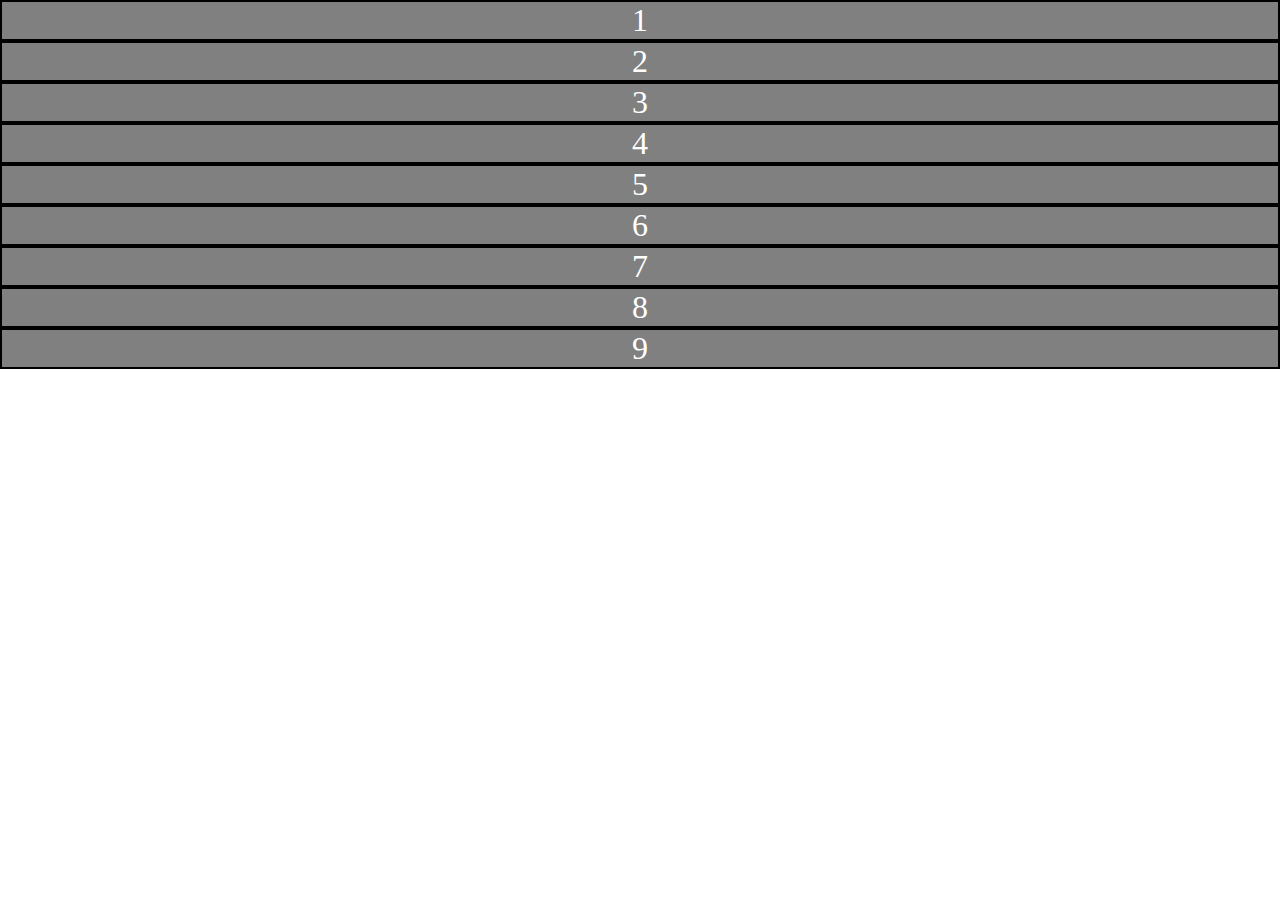
==== grid-practice/grid-fundamentals.html @ 5f48faa9 "Add display grid to main container" ====
<!DOCTYPE html>
<html lang="en">
<head>
    <meta charset="UTF-8">
    <meta name="viewport" content="width=device-width, initial-scale=1.0">
    <title>Document</title>
    <style>
        html {
            box-sizing: border-box;
        }

        *, *::before, *::after {
            box-sizing: inherit;
            margin: 0; 
            padding: 0;
        }

        main div {
            font-size: 2em;
            color: white;
            background: grey;
            border: 2px solid black;
            display: flex;
            justify-content: center;
            align-items: center;
        }

        main {
            grid-template-columns: 200px 200px 200px;
            grid-template-rows: 200px 200px 200px;
        }

        
    </style>
</head>
<body>
    <main>
        <div>1</div>
        <div>2</div>
        <div>3</div>
        <div>4</div>
        <div>5</div>
        <div>6</div>
        <div>7</div>
        <div>8</div>
        <div>9</div>
    </main>
</body>
</html>
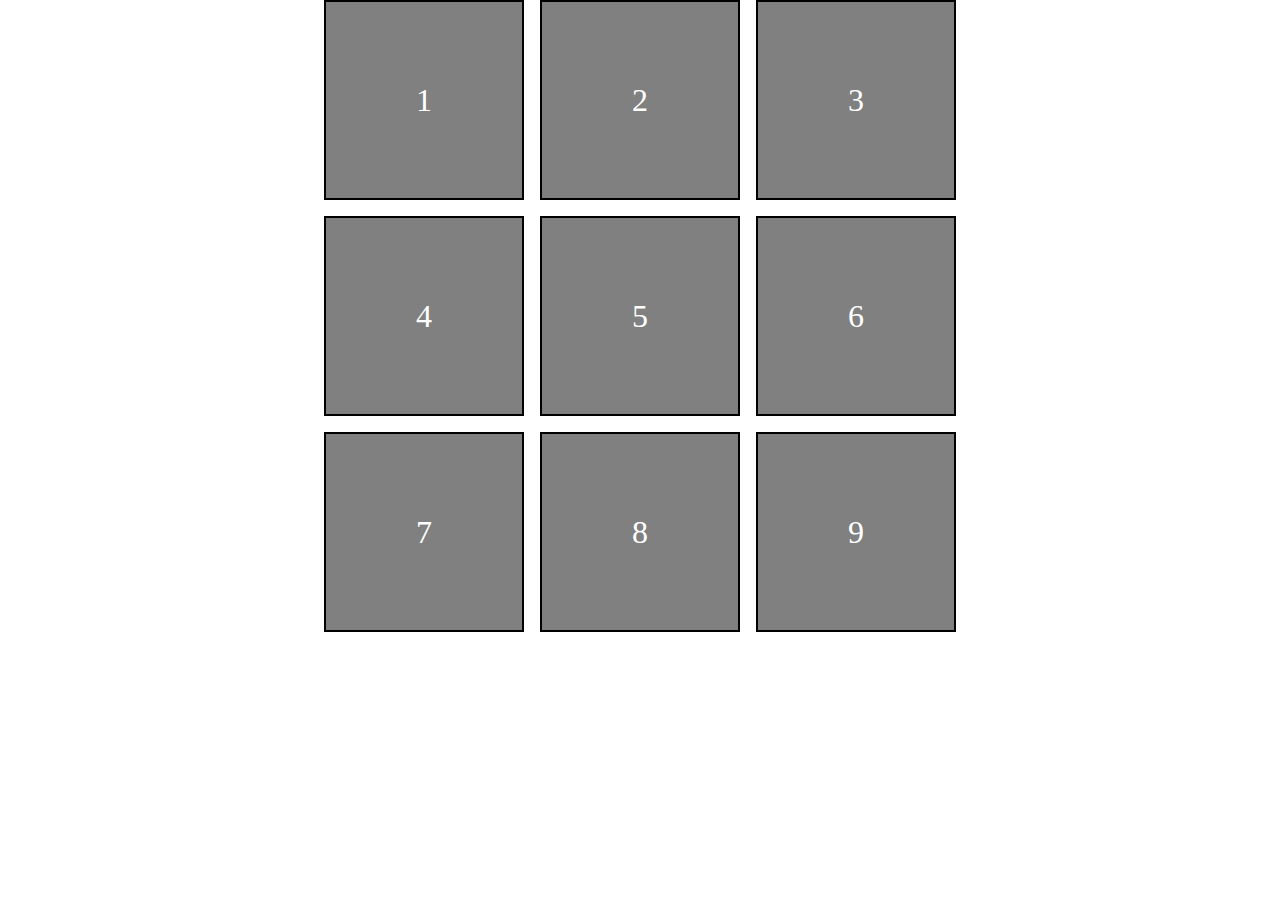
==== commit 2c512697: "Center grid system" ====
--- a/grid-practice/grid-fundamentals.html
+++ b/grid-practice/grid-fundamentals.html
@@ -15,6 +15,9 @@
             padding: 0;
         }
 
+        body {
+            text-align: center;
+        }
         main div {
             font-size: 2em;
             color: white;
@@ -26,8 +29,10 @@
         }
 
         main {
+            display: inline-grid;
             grid-template-columns: 200px 200px 200px;
             grid-template-rows: 200px 200px 200px;
+            grid-gap: 1em;
         }
 
         
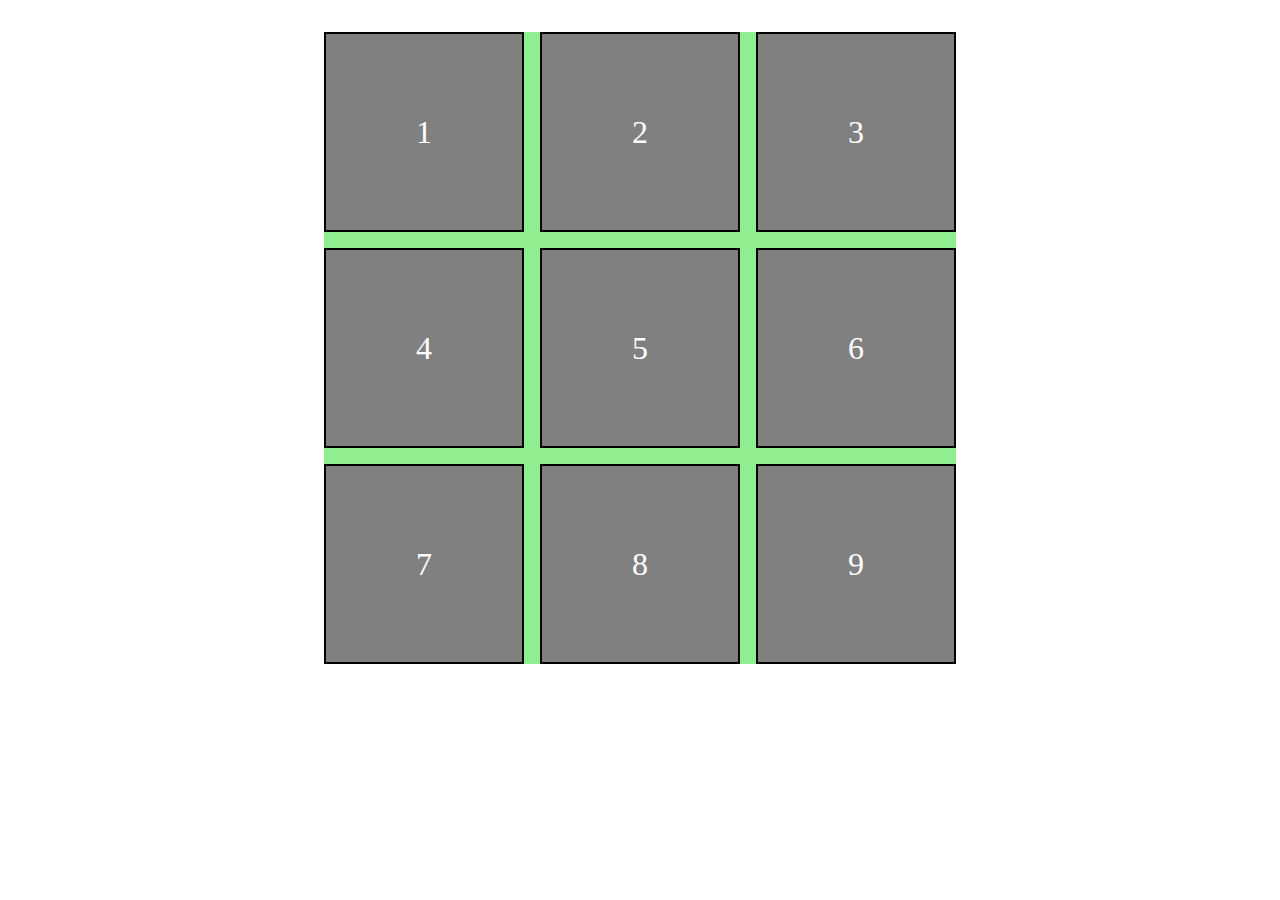
==== commit 9ad1c8bd: "Explicitly place gray tiles" ====
--- a/grid-practice/grid-fundamentals.html
+++ b/grid-practice/grid-fundamentals.html
@@ -20,6 +20,7 @@
         }
         main div {
             font-size: 2em;
+            border: 1px solid black;
             color: white;
             background: grey;
             border: 2px solid black;
@@ -29,26 +30,38 @@
         }
 
         main {
+            margin-top: 2em;
+            background: lightgreen;
             display: inline-grid;
             grid-template-columns: 200px 200px 200px;
             grid-template-rows: 200px 200px 200px;
             grid-gap: 1em;
         }
 
+        .one {grid-area: 1 / 1 / 2 / 2}
+        .two {grid-area: 1 / 2 / 2 / 3}
+        .three {grid-area: 1 / 3 / 2 / 4}
+        .four {grid-area: 2 / 1 / 3 / 2}
+        .five {grid-area: 2 / 2 / 3 / 3}
+        .six {grid-area: 2 / 3 / 3 / 4}
+        .seven {grid-area: 3 / 1 / 4 / 2}
+        .eight {grid-area: 3 / 2 / 4 / 3}
+        .nine {grid-area: 3 / 3 / 4 / 4}
+
         
     </style>
 </head>
 <body>
     <main>
-        <div>1</div>
-        <div>2</div>
-        <div>3</div>
-        <div>4</div>
-        <div>5</div>
-        <div>6</div>
-        <div>7</div>
-        <div>8</div>
-        <div>9</div>
+        <div class="one">1</div>
+        <div class="two">2</div>
+        <div class="three">3</div>
+        <div class="four">4</div>
+        <div class="five">5</div>
+        <div class="six">6</div>
+        <div class="seven">7</div>
+        <div class="eight">8</div>
+        <div class="nine">9</div>
     </main>
 </body>
 </html>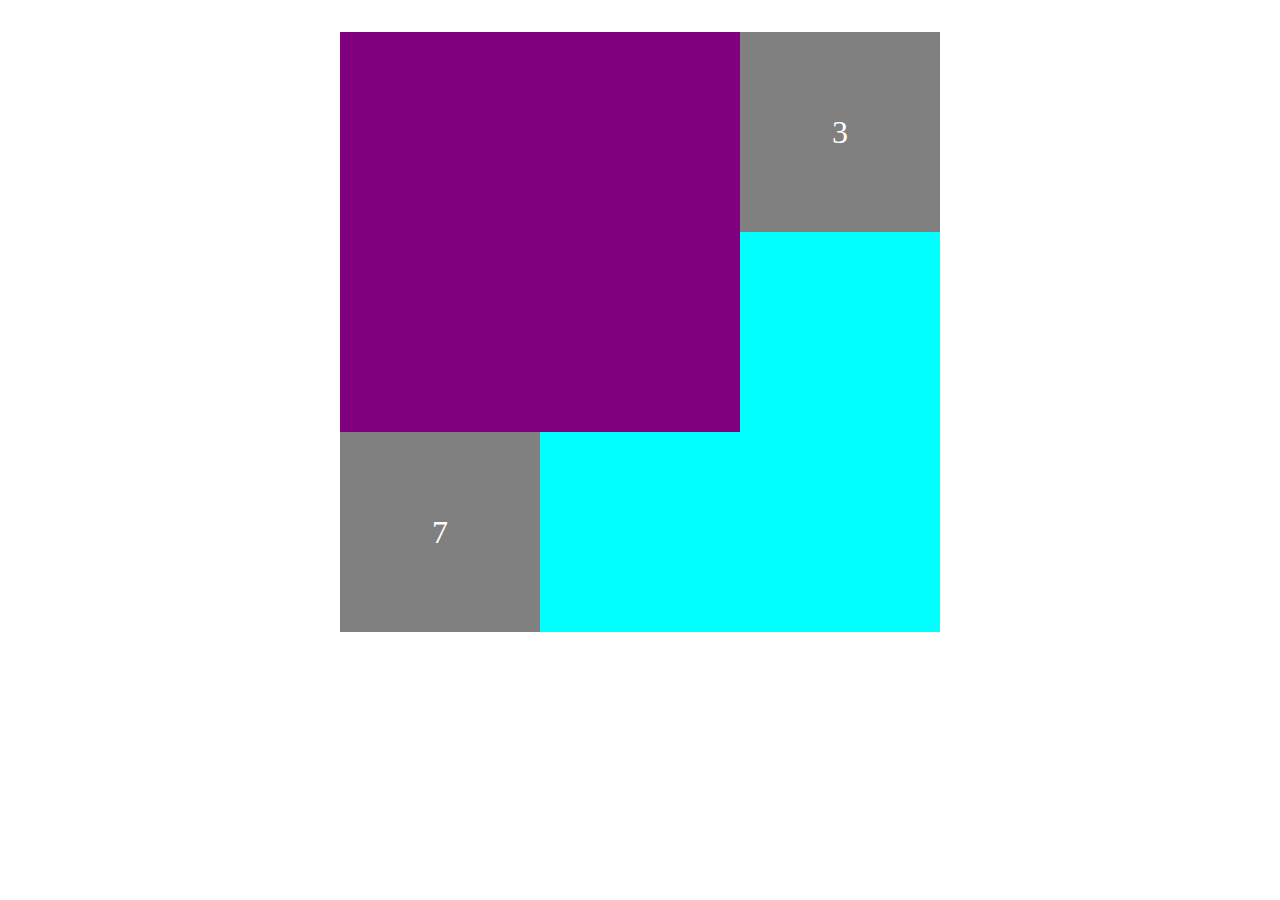
==== commit bb7f38d0: "Overlap div items" ====
--- a/grid-practice/grid-fundamentals.html
+++ b/grid-practice/grid-fundamentals.html
@@ -20,10 +20,9 @@
         }
         main div {
             font-size: 2em;
-            border: 1px solid black;
             color: white;
             background: grey;
-            border: 2px solid black;
+            /* border: 2px solid black; */
             display: flex;
             justify-content: center;
             align-items: center;
@@ -35,7 +34,7 @@
             display: inline-grid;
             grid-template-columns: 200px 200px 200px;
             grid-template-rows: 200px 200px 200px;
-            grid-gap: 1em;
+            /* grid-gap: 1em; */
         }
 
         .one {grid-area: 1 / 1 / 2 / 2}
@@ -48,6 +47,19 @@
         .eight {grid-area: 3 / 2 / 4 / 3}
         .nine {grid-area: 3 / 3 / 4 / 4}
 
+        .example-item {
+            background: purple;
+            grid-row: 1/3;
+            grid-column: 1/3;
+            z-index: 2;
+        }
+
+        .example-item2 {
+            background: aqua;
+            grid-row: 2/ -1;
+            grid-column: 2/ -1;
+            z-index: 1;
+        }
         
     </style>
 </head>
@@ -62,6 +74,8 @@
         <div class="seven">7</div>
         <div class="eight">8</div>
         <div class="nine">9</div>
+        <div class="example-item"></div>
+        <div class="example-item2"></div>
     </main>
 </body>
 </html>